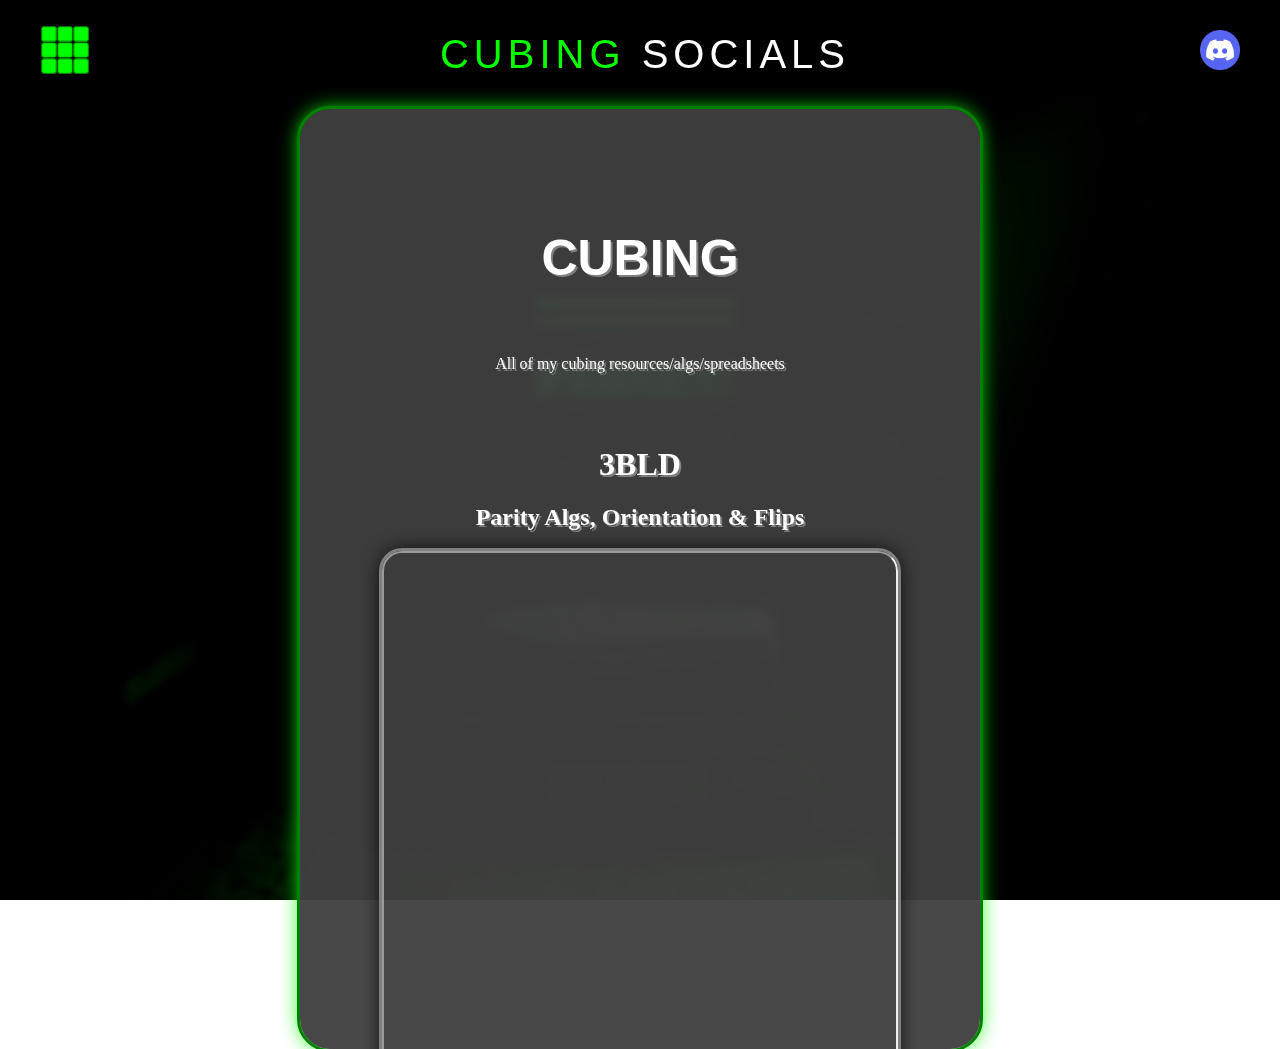
==== cubing.html @ a8efc678 "Add files via upload" ====
<!DOCTYPE html>
<html lang="en">
    <head>
        <title>Socials</title>
        <link rel="icon" href="cube.png" type="image/x-icon">
        <link rel="stylesheet" href="style.css">
        <meta charset="UTF-8">
        <meta name="viewport" content="width=device-width, initial-scale=1.0">
    </head>
    <body>
        <nav class="navbar">
            <div class="navbar-logo">
                <img src="cube.png" alt="Logo">
            </div>
            <div class="links">
                <a href="cubing.html" class="active">CUBING</a>
                <a href="index.html">SOCIALS</a>
            </div>
            <div class="discord-icon">
                <a href="https://discord.gg/EhHZmEErgj" target="_blank">
                    <img src="discord-icon.png" alt="Discord">
                </a>
        </nav>
        <div class="home">
            <div class="content">
                <h1 class="title">CUBING</h1>       
                <br> 
                <p>All of my cubing resources/algs/spreadsheets</p>
                <br>
                <br>
                <h1>3BLD</h1>
                <h2>Parity Algs, Orientation & Flips</h2>
                <iframe src="https://docs.google.com/spreadsheets/d/e/2PACX-1vQP2UcfEaxnATIq0i6W8Pqv7_cTe45hIAuriMlO-V04foX0xObhO39VuwEF5Pt7yZAxJqRCb6Bk94e4/pubhtml?gid=1116858455&amp;single=true&amp;widget=true&amp;headers=false"></iframe>
                <h2>UFR Comms</h2>
                <iframe src="https://docs.google.com/spreadsheets/d/e/2PACX-1vQP2UcfEaxnATIq0i6W8Pqv7_cTe45hIAuriMlO-V04foX0xObhO39VuwEF5Pt7yZAxJqRCb6Bk94e4/pubhtml?gid=184631954&amp;single=true&amp;widget=true&amp;headers=false"></iframe>            
                <br>
                <h2>UF Comms</h2>
                <iframe src="https://docs.google.com/spreadsheets/d/e/2PACX-1vQP2UcfEaxnATIq0i6W8Pqv7_cTe45hIAuriMlO-V04foX0xObhO39VuwEF5Pt7yZAxJqRCb6Bk94e4/pubhtml?gid=1217671716&amp;single=true&amp;widget=true&amp;headers=false"></iframe>
                <br>
            </div>
        </div>
    </body>
</html>
---- style.css ----
body, html {
    height: 100%;
    margin: 0;
}

body{
    height: 100%;
    margin: 0;
    background-image: url("TombGateway.png");
    background-position: center;
    background-repeat: no-repeat;
    background-size: cover;
    backdrop-filter: blur(3px);
    overflow: hidden;
}

div {
    text-align: center; 
}

.navbar{
    display: flex;
    justify-content: space-between;
    align-items: center;
    color: white;
    font-family: Arial, Helvetica, sans-serif;
    letter-spacing: 5px;
    text-align: right;
    font-size: 40px ;
    padding: 25px;
}
.navbar-logo{
    margin-left: 15px;
}
.navbar-links{
    text-align: right;
}
.navbar-logo img{
    height: 50px;
    width: auto;
}
.navbar a{
    text-decoration: none;
    color: white;
    text-shadow: black 1px 1px;
}

.navbar a:hover{
    color:#09ff00;
    transition: 0.4s;
}
.navbar a.active{
    color: #09ff00
}

.discord-icon {
    margin-right: 15px;
}

.discord-icon img {
    width: 40px;
    height: auto;
    transition: transform 0.4s ease;
}

.discord-icon img:hover{
    transform: scale(1.2)
}

.link-container {
    display: flex;
    justify-content: center; 
    align-items: center; 
    flex-direction: column;
    height: calc(100% - 100px); 
    

}
.link-container a{
    display: inline-block;
    position: relative;
    width: 250px;
    height: 80px;
    margin: 10px;
    font-family: Arial, Helvetica, sans-serif;
    font-size: 20px;
    font-weight: 550;
    text-decoration: none;
    color: white;
    border-radius: 10px;
    background-color: rgba(0, 0, 0, 0.5);
    line-height: 80px;
    outline: 2px solid green;
    box-shadow: 0 0 10px #09ff00,
                0 0 1px #09ff00;
    transition: 0.4s;
}

@media only screen and (max-width: 600px) {
    body {
      font-size: 14px; /* Adjust this for smaller screens */
    }
}

.twitch:hover{
    outline: 2px solid purple;
    box-shadow: 0 0 10px plum,
                0 0 1px plum;
    padding: 5px 15px;
}

.yt1:hover{
    outline: 2px solid red;
    box-shadow: 0 0 10px rgb(255, 97, 97),
                0 0 1px rgb(255, 97, 97);
    padding: 5px 15px;
}

.ct1:hover{
    outline: 2px solid red;
    box-shadow: 0 0 10px rgb(255, 97, 97),
                0 0 1px rgb(255, 97, 97);
    padding: 5px 15px;
}
.ig:hover{
    outline: 2px solid palevioletred;
    box-shadow: 0 0 10px plum,
                0 0 1px plum;
    padding: 5px 15px;
}
.title {
    margin-top: 100px; /* Add margin to the top to push the title to the top of the container */
    align-items: center;
    padding: 0;
    font-family: Arial, Helvetica, sans-serif;
    font-size: 50px;
}
.home {
    display: auto;
    align-items: center;
    justify-content: center;
    padding: 20px; 
    max-width: 50%; 
    height: 100%;
    margin: 0 auto; 
    background-color: rgba(63, 63, 63, 0.952);
    overflow: auto;
    border-radius: 30px;
    outline: 3px solid green;
    box-shadow: 0 0 20px #09ff00,
                0 0 2px #09ff00;
}

.content{
    -webkit-text-fill-color: white;
    align-items: center;
    text-shadow: 2px 2px grey;
}

iframe{
    width: 80%;
    height: 550px;
    border-radius: 20px;
    outline: 3px solid grey;
    box-shadow: 0 0 20px;
}
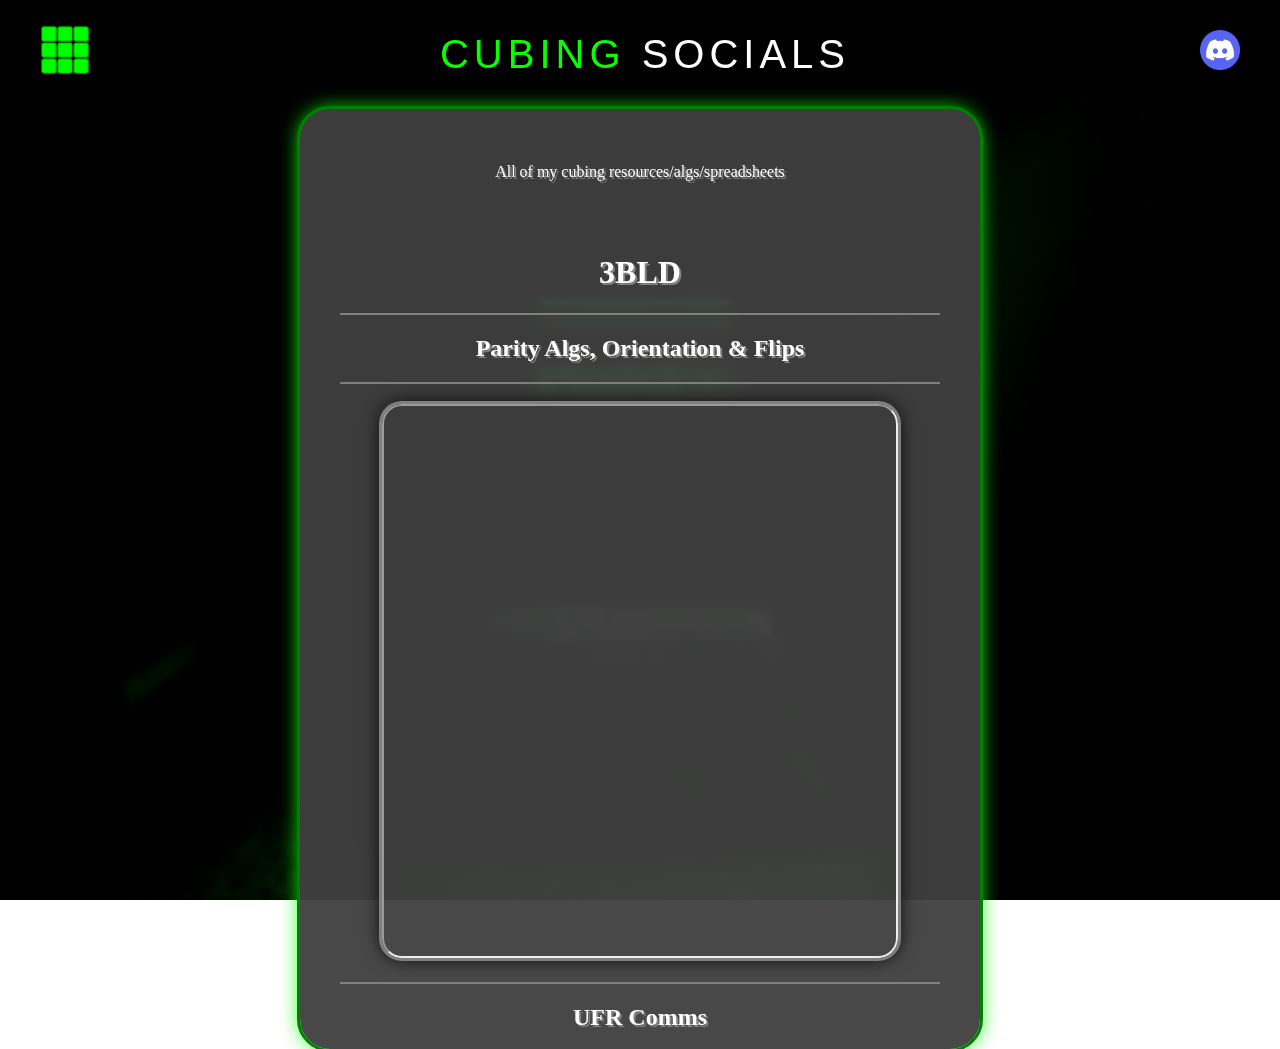
==== commit f3480fd5: "Add files via upload" ====
--- a/cubing.html
+++ b/cubing.html
@@ -8,6 +8,7 @@
         <meta name="viewport" content="width=device-width, initial-scale=1.0">
     </head>
     <body>
+        <script src="script.js"></script>
         <nav class="navbar">
             <div class="navbar-logo">
                 <img src="cube.png" alt="Logo">
@@ -22,21 +23,27 @@
                 </a>
         </nav>
         <div class="home">
-            <div class="content">
-                <h1 class="title">CUBING</h1>       
+            <div class="content">   
                 <br> 
                 <p>All of my cubing resources/algs/spreadsheets</p>
                 <br>
                 <br>
                 <h1>3BLD</h1>
+                <hr>
                 <h2>Parity Algs, Orientation & Flips</h2>
+                <hr>
                 <iframe src="https://docs.google.com/spreadsheets/d/e/2PACX-1vQP2UcfEaxnATIq0i6W8Pqv7_cTe45hIAuriMlO-V04foX0xObhO39VuwEF5Pt7yZAxJqRCb6Bk94e4/pubhtml?gid=1116858455&amp;single=true&amp;widget=true&amp;headers=false"></iframe>
+                <hr>
                 <h2>UFR Comms</h2>
-                <iframe src="https://docs.google.com/spreadsheets/d/e/2PACX-1vQP2UcfEaxnATIq0i6W8Pqv7_cTe45hIAuriMlO-V04foX0xObhO39VuwEF5Pt7yZAxJqRCb6Bk94e4/pubhtml?gid=184631954&amp;single=true&amp;widget=true&amp;headers=false"></iframe>            
+                <hr>
+                <iframe src="https://docs.google.com/spreadsheets/d/e/2PACX-1vQP2UcfEaxnATIq0i6W8Pqv7_cTe45hIAuriMlO-V04foX0xObhO39VuwEF5Pt7yZAxJqRCb6Bk94e4/pubhtml?gid=184631954&amp;single=true&amp;widget=true&amp;headers=false"></iframe>          
                 <br>
+                <hr>
                 <h2>UF Comms</h2>
+                <hr>
                 <iframe src="https://docs.google.com/spreadsheets/d/e/2PACX-1vQP2UcfEaxnATIq0i6W8Pqv7_cTe45hIAuriMlO-V04foX0xObhO39VuwEF5Pt7yZAxJqRCb6Bk94e4/pubhtml?gid=1217671716&amp;single=true&amp;widget=true&amp;headers=false"></iframe>
                 <br>
+                <h1>CFOP</h1>
             </div>
         </div>
     </body>
--- a/style.css
+++ b/style.css
@@ -129,7 +129,7 @@
     padding: 5px 15px;
 }
 .title {
-    margin-top: 100px; /* Add margin to the top to push the title to the top of the container */
+    margin-top: 100px; 
     align-items: center;
     padding: 0;
     font-family: Arial, Helvetica, sans-serif;
@@ -165,6 +165,10 @@
     box-shadow: 0 0 20px;
 }
 
+hr {
+    border: none;
+    height: 2px;
+    background-color: grey;
+    margin: 20px;
+}
 
-
-
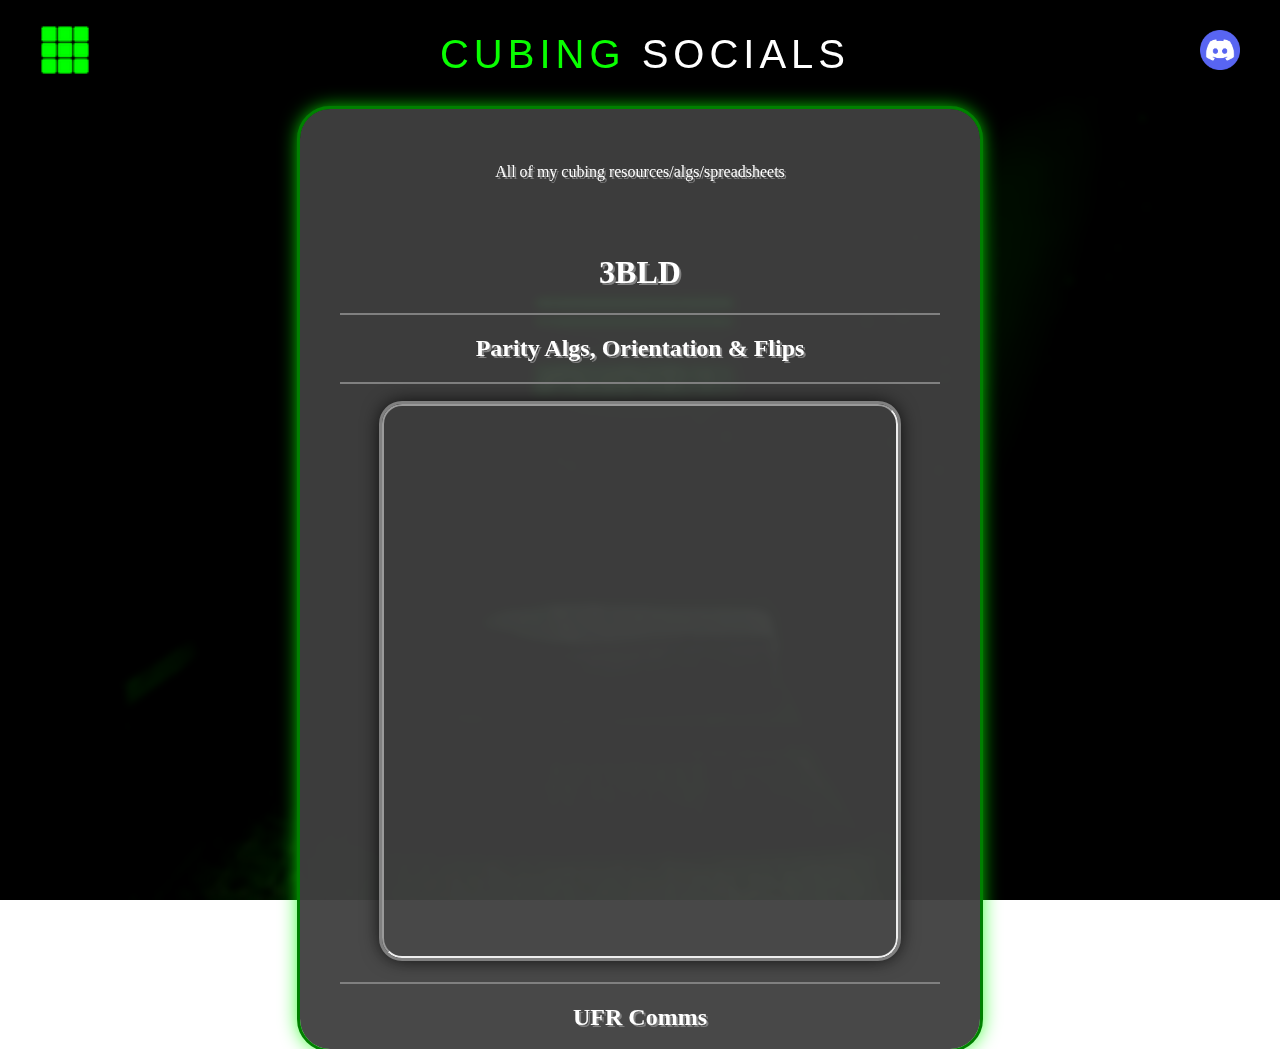
==== commit 783df5ca: "Add files via upload" ====
--- a/cubing.html
+++ b/cubing.html
@@ -8,7 +8,7 @@
         <meta name="viewport" content="width=device-width, initial-scale=1.0">
     </head>
     <body>
-        <script src="script.js"></script>
+        
         <nav class="navbar">
             <div class="navbar-logo">
                 <img src="cube.png" alt="Logo">
--- a/style.css
+++ b/style.css
@@ -101,7 +101,12 @@
       font-size: 14px; /* Adjust this for smaller screens */
     }
 }
-
+.fiverr:hover{
+    outline: 2px solid yellow;
+    box-shadow: 0 0 10px peachpuff,
+                0 0 1px peachpuff;
+    padding: 5px 15px;
+}
 .twitch:hover{
     outline: 2px solid purple;
     box-shadow: 0 0 10px plum,
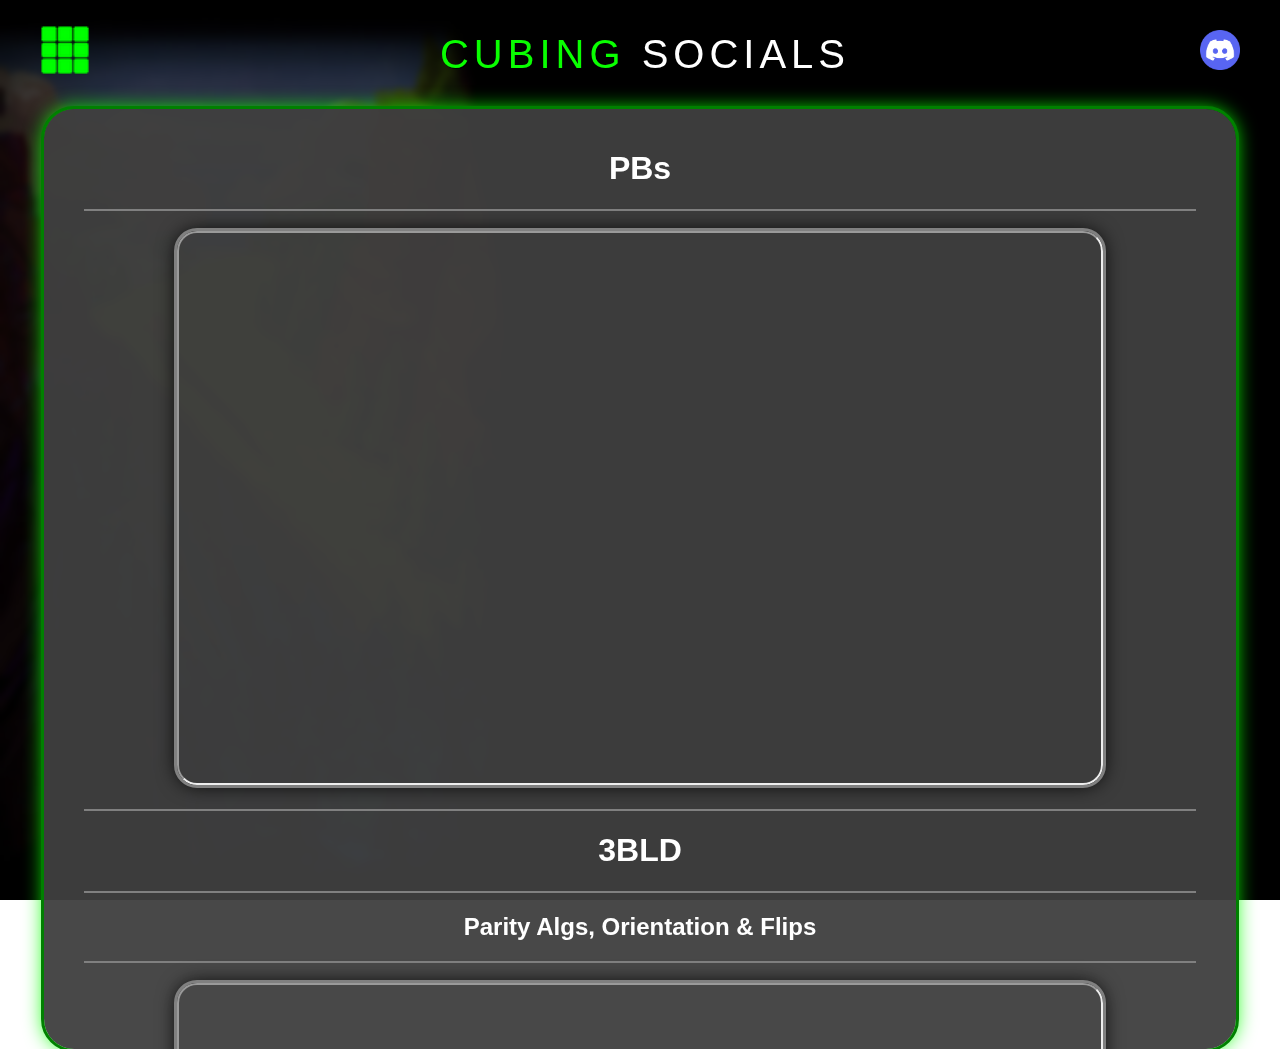
==== commit 3b81bece: "Add files via upload" ====
--- a/cubing.html
+++ b/cubing.html
@@ -24,10 +24,10 @@
         </nav>
         <div class="home">
             <div class="content">   
-                <br> 
-                <p>All of my cubing resources/algs/spreadsheets</p>
-                <br>
-                <br>
+                <h1>PBs</h1>
+                <hr>
+                <iframe src="https://docs.google.com/spreadsheets/d/e/2PACX-1vQP2UcfEaxnATIq0i6W8Pqv7_cTe45hIAuriMlO-V04foX0xObhO39VuwEF5Pt7yZAxJqRCb6Bk94e4/pubhtml?gid=0&amp;single=true&amp;widget=true&amp;headers=false"></iframe>
+                <hr>
                 <h1>3BLD</h1>
                 <hr>
                 <h2>Parity Algs, Orientation & Flips</h2>
@@ -43,7 +43,6 @@
                 <hr>
                 <iframe src="https://docs.google.com/spreadsheets/d/e/2PACX-1vQP2UcfEaxnATIq0i6W8Pqv7_cTe45hIAuriMlO-V04foX0xObhO39VuwEF5Pt7yZAxJqRCb6Bk94e4/pubhtml?gid=1217671716&amp;single=true&amp;widget=true&amp;headers=false"></iframe>
                 <br>
-                <h1>CFOP</h1>
             </div>
         </div>
     </body>
--- a/style.css
+++ b/style.css
@@ -6,7 +6,7 @@
 body{
     height: 100%;
     margin: 0;
-    background-image: url("TombGateway.png");
+    background-image: url("castle_story.png");
     background-position: center;
     background-repeat: no-repeat;
     background-size: cover;
@@ -101,14 +101,9 @@
       font-size: 14px; /* Adjust this for smaller screens */
     }
 }
-.fiverr:hover{
-    outline: 2px solid yellow;
-    box-shadow: 0 0 10px peachpuff,
-                0 0 1px peachpuff;
-    padding: 5px 15px;
-}
 .twitch:hover{
     outline: 2px solid purple;
+    background-color: black;
     box-shadow: 0 0 10px plum,
                 0 0 1px plum;
     padding: 5px 15px;
@@ -116,6 +111,7 @@
 
 .yt1:hover{
     outline: 2px solid red;
+    background-color: black;
     box-shadow: 0 0 10px rgb(255, 97, 97),
                 0 0 1px rgb(255, 97, 97);
     padding: 5px 15px;
@@ -123,12 +119,14 @@
 
 .ct1:hover{
     outline: 2px solid red;
+    background-color: black;
     box-shadow: 0 0 10px rgb(255, 97, 97),
                 0 0 1px rgb(255, 97, 97);
     padding: 5px 15px;
 }
 .ig:hover{
     outline: 2px solid palevioletred;
+    background-color: black;
     box-shadow: 0 0 10px plum,
                 0 0 1px plum;
     padding: 5px 15px;
@@ -141,11 +139,13 @@
     font-size: 50px;
 }
 .home {
+    font-family: Arial, Helvetica, sans-serif;
+    font-size: 16px;
     display: auto;
     align-items: center;
     justify-content: center;
     padding: 20px; 
-    max-width: 50%; 
+    max-width: 90%; 
     height: 100%;
     margin: 0 auto; 
     background-color: rgba(63, 63, 63, 0.952);
@@ -159,7 +159,6 @@
 .content{
     -webkit-text-fill-color: white;
     align-items: center;
-    text-shadow: 2px 2px grey;
 }
 
 iframe{
